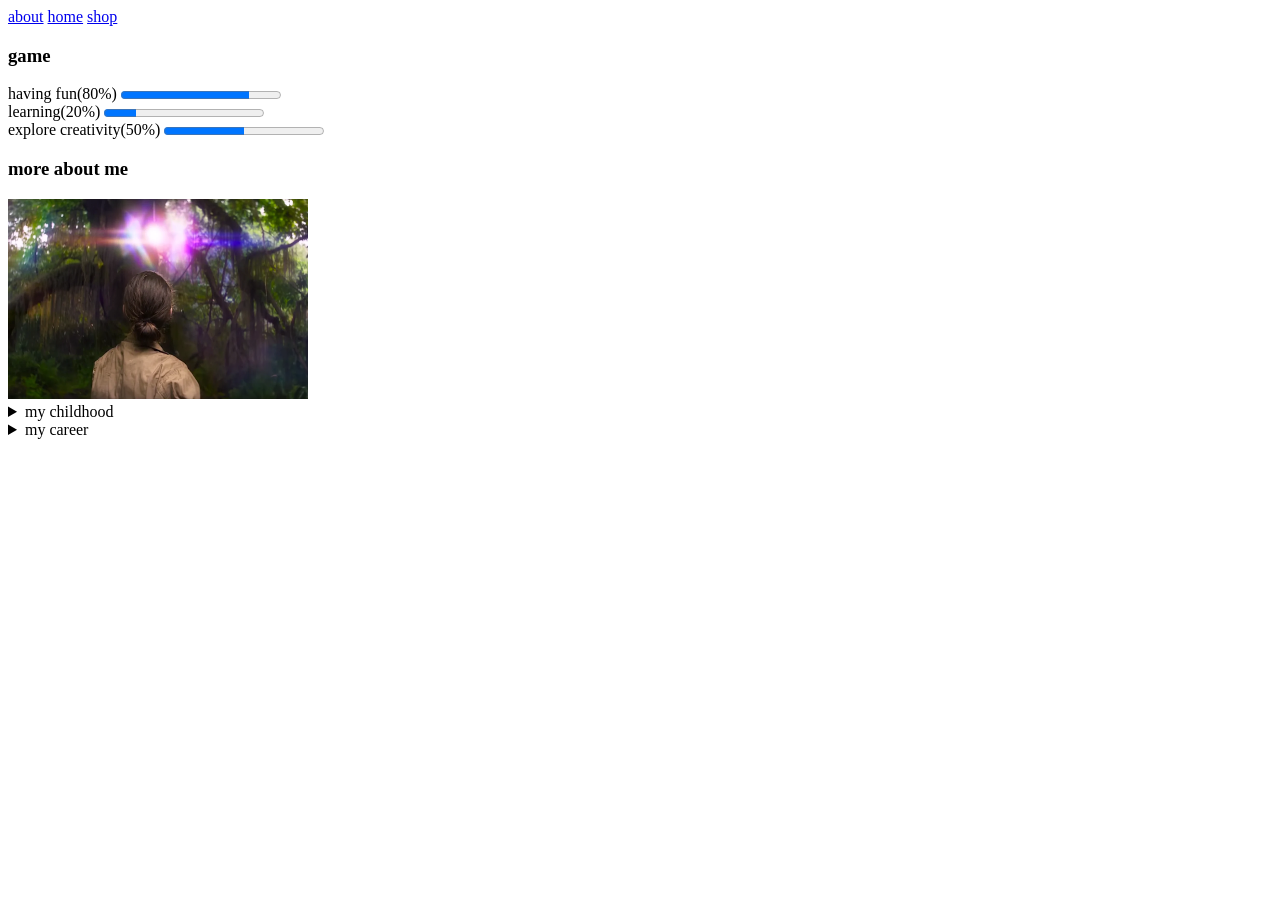
==== about.html @ a3e0706d "Add files via upload" ====
<!DOCTYPE html>
<html lang="en">
  <head>
    <meta charset="utf-8">
    <title>manic-art-tech-fun-love</title>
  </head>
  <body>
   <nav>
    <a href="about.html">about</a>
    <a href="home.html">home</a> 
    <a href="shop.html">shop</a> 
   </nav>
   <section>
   <h3>game</h3>
   <label for="course">having fun(80%)</label>
   <progress id="course" value="80" max="100"></progress>
   <br>
   <label for="capstone">learning(20%)</label>
   <progress id="capstone" value="20" max="100"></progress>
   <br>
   <label for="life goals">explore creativity(50%)</label>
   <progress id="life goals" value="50" max="100"></progress>
   </section>
   <section>
   <h3>more about me</h3>
   <img src="img_girl_in_forest.jpg" alt="girl_in_forest" width="300" height="200">
   <details>
   <summary>my childhood</summary>
   <p>Raised by broken artifical intelligence in HK but Loved by my friends</p>
   </details>
   <details>
   <summary>my career</summary>
   <p>2012-2014 HKDI Fashion Design</p>
   <p>2015-2017 Trapped in Alien AI Battles</p>
   <p>2017-2020 Figuring a path in Tech Industry</p>
   <p>2020-Current Creating a path in Creative Mindset</p>
   </details>
   </section>
  </body>
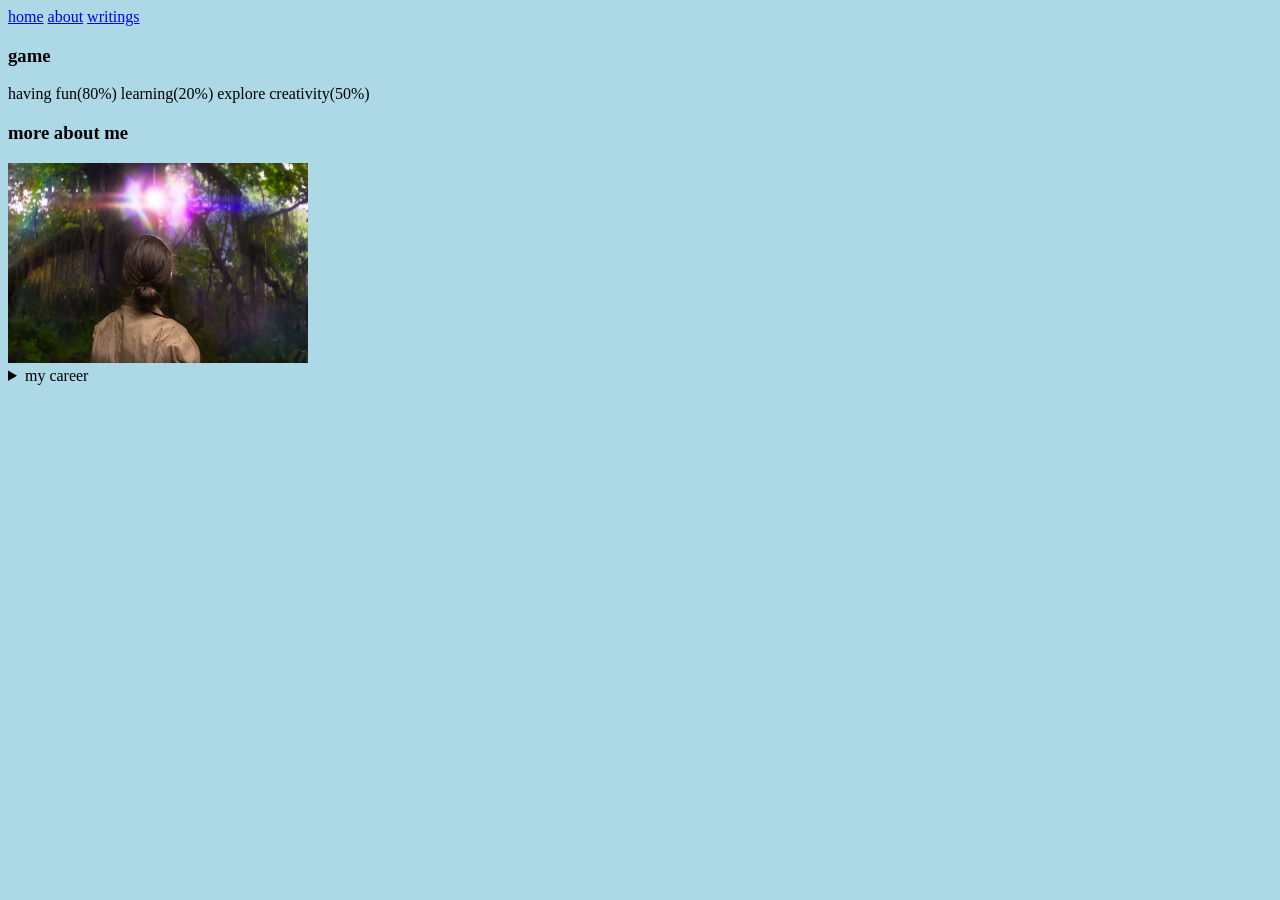
==== commit b8bbc919: "Add files via upload" ====
--- a/about.html
+++ b/about.html
@@ -3,31 +3,23 @@
   <head>
     <meta charset="utf-8">
     <title>manic-art-tech-fun-love</title>
+    <link rel="stylesheet" href="styles.css" /> 
   </head>
   <body>
    <nav>
+    <a href="home.html">home</a> 
     <a href="about.html">about</a>
-    <a href="home.html">home</a> 
-    <a href="shop.html">shop</a> 
+    <a href="writings.html">writings</a>
    </nav>
    <section>
    <h3>game</h3>
    <label for="course">having fun(80%)</label>
-   <progress id="course" value="80" max="100"></progress>
-   <br>
    <label for="capstone">learning(20%)</label>
-   <progress id="capstone" value="20" max="100"></progress>
-   <br>
    <label for="life goals">explore creativity(50%)</label>
-   <progress id="life goals" value="50" max="100"></progress>
    </section>
    <section>
    <h3>more about me</h3>
    <img src="img_girl_in_forest.jpg" alt="girl_in_forest" width="300" height="200">
-   <details>
-   <summary>my childhood</summary>
-   <p>Raised by broken artifical intelligence in HK but Loved by my friends</p>
-   </details>
    <details>
    <summary>my career</summary>
    <p>2012-2014 HKDI Fashion Design</p>
--- a/styles.css
+++ b/styles.css
@@ -0,0 +1,8 @@
+body {
+  font-family: Futara;
+  background-color: lightblue;
+}
+
+p {
+  align="center" ;
+}
